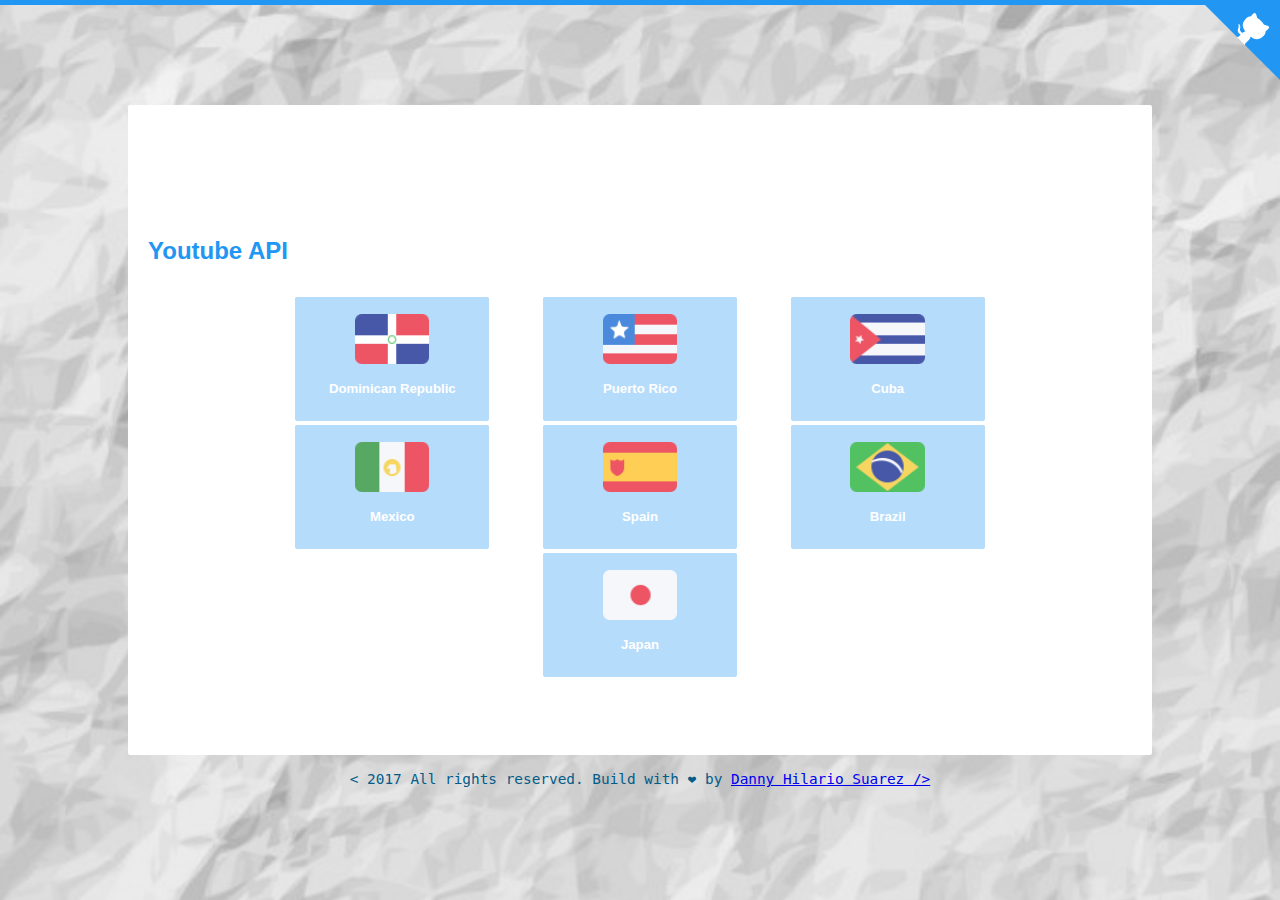
==== index.html @ 11acead3 "Update index.html" ====
<html xmlns="http://www.w3.org/1999/xhtml">


<head id="Head1" runat="server">
    <link rel="stylesheet" type="text/css" href="css/dd.css" />
    <link rel="stylesheet" type="text/css" href="https://fonts.googleapis.com/icon?family=Material+Icons" />
    <script src="js/dhs.js"></script>
</head>

<body>
	<a href="https://dannyhilariosuarez.github.io/dd/" target="_blank" class="github-corner">
    <svg width="80" height="80" viewBox="0 0 250 250" style="fill:#2196F3; color:#fff; position: absolute; top: 0; border: 0; right: 0;"><path d="M0,0 L115,115 L130,115 L142,142 L250,250 L250,0 Z"></path><path d="M128.3,109.0 C113.8,99.7 119.0,89.6 119.0,89.6 C122.0,82.7 120.5,78.6 120.5,78.6 C119.2,72.0 123.4,76.3 123.4,76.3 C127.3,80.9 125.5,87.3 125.5,87.3 C122.9,97.6 130.6,101.9 134.4,103.2" fill="currentColor" style="transform-origin: 130px 106px;" class="octo-arm"></path><path d="M115.0,115.0 C114.9,115.1 118.7,116.5 119.8,115.4 L133.7,101.6 C136.9,99.2 139.9,98.4 142.2,98.6 C133.8,88.0 127.5,74.4 143.8,58.0 C148.5,53.4 154.0,51.2 159.7,51.0 C160.3,49.4 163.2,43.6 171.4,40.1 C171.4,40.1 176.1,42.5 178.8,56.2 C183.1,58.6 187.2,61.8 190.9,65.4 C194.5,69.0 197.7,73.2 200.1,77.6 C213.8,80.2 216.3,84.9 216.3,84.9 C212.7,93.1 206.9,96.0 205.4,96.6 C205.1,102.4 203.0,107.8 198.3,112.5 C181.9,128.9 168.3,122.5 157.7,114.1 C157.9,116.9 156.7,120.9 152.7,124.9 L141.0,136.5 C139.8,137.7 141.6,141.9 141.8,141.8 Z" fill="currentColor" class="octo-body"></path>
    </svg></a>
    <main id="main" class="container">
        <div id="div_default" class="section"> 
            <div id="div-menu">
			<div>
        <h1 id="h2_dd">Youtube API</h1>
    </div>
                <div class="container">
                    <ul id="ol_menu">

                        <li data-order="1" data-draggable="false">
                            <div> 
                                <a class="imgTitle" href="#" title="Dominican Republic">
                                    <img src="images/rd.png">
                                </a>
                            </div> 
                                <span class="title">Dominican Republic</span> 
                        </li>

                        <li data-order="2" data-draggable="false">
                            <div>
                                <a class="imgTitle" href="#" title="Puerto Rico">
                                    <img src="images/pr.png">
                                </a>
                            </div>
                            <span class="title">Puerto Rico</span>
                        </li>

                        <li data-order="3" data-draggable="false">
                            <div>
                                <a class="imgTitle" href="#" title="Cuba">
                                    <img src="images/cuba.png">
                                </a>
                            </div>
                            <span class="title">Cuba</span>
                        </li>

                        <li data-order="4" data-draggable="false">
                            <div>
                                <a class="imgTitle" href="#" title="Mexico">
                                    <img src="images/mexico.png">
                                </a>
                            </div>
                            <span class="title">Mexico</span>
                        </li>
                        <li data-order="5" data-draggable="false" title="Spain">
                               <div>
                                <a class="imgTitle" href="#">
                                    <img src="images/spain.png">
                                </a>
                            </div>
                            <span class="title">Spain</span>
                        </li>
                        <li data-order="6" data-draggable="false">
                            <div>
                                <a class="imgTitle" href="#" title="Brazil">
                                    <img src="images/brazil.png">
                                </a>
                            </div>
                            <span class="title">Brazil</span>
                        </li>
                        <li data-order="5" data-draggable="false">
                            <div>
                                <a class="imgTitle" href="#" title="Japan">
                                    <img src="images/japan.png">
                                </a>
                            </div>
                            <span class="title">Japan</span>
                        </li>
                    </ul>
                </div>
            </div>

        </div>

    </main>
		<footer>
		<div id="div_footer">
			<p class="monospace footer-font">< 2017 All rights reserved. Build with 
        <span class="love">❤</span> by <a href="https://dannyhilariosuarez.github.io.site">Danny Hilario Suarez /></a></p>
		</div>
	</footer>
    <script>

        var container = document.getElementById('div_default');
        var mousePosition;
        var objPosition;
        var liChanged;
        var offset = [0, 0];
        var isDown = false;
        var obj;
        var i;
        var olmenuli = document.querySelectorAll('#ol_menu li');
        var olmenu = document.getElementById('ol_menu');
        var liClone;
         
        document.addEventListener('mouseup', function (e) { handleDrop(e); }); 
        Array.prototype.forEach.call(olmenuli, function (e) {
            e.addEventListener('mouseover', function (e) { focusMenu(e); });
            e.addEventListener('mouseleave', function (e) { handleDragLeave(); });
        });

    </script>
</body>
</html>
---- css/dd.css ----
#main {
    background-color: white;
    position: relative;
    min-height: 15%;
    margin-top: 100px;
    border-radius: 2px;	
}

.monospace {
  font-family: monospace; }

.footer-font {
  font-size: 0.9rem; }

#h2_dd {
    padding: 0 20px;
    color: #2196F3;
}

.link{
	color: #2196F3;
	font-weight: 600;
}

.heart{
	color: red;
	    font-size: 14px;
}

#div_footer{
	    text-align: center;
}

body{
    border-top: 5px solid #2196F3;
    background-image: url('../images/background5.jpg');
    background-repeat:no-repeat;
    background-size:cover;
} 

#ol_menu {
    display: -webkit-box;
    display: -webkit-flex;
    display: flex;
    list-style: none;
    -webkit-flex-wrap: wrap;
    flex-wrap: wrap;
    -webkit-box-pack: justify;
    padding: 10px 38px;
}

.imgTitle {
    transition: height 0.1s; 
}

#div-menu {
    padding-top: 7rem;
}

#div_default {
    min-height: 650px;
}

/*.drag { 
    color: #9E9E9E;
    cursor: move;
    position: absolute; 
    font-size:30px!important; 
}*/

.pr-2 {
    padding-right: 8px !important;
}

svg:not(:root) {
    overflow: hidden;
}

.octicon {
    vertical-align: text-bottom;
}

.octicon {
    display: inline-block;
    vertical-align: text-top;
    fill: currentColor;
}

#ol_menu li > div {
    padding: 15px !important;
    display: -webkit-box;
    display: -webkit-flex;
    display: flex;
    flex-direction: column;
    text-align: center; 
}

.imgTitle img {
    height: 50px;
    cursor: pointer;
} 

#ol_menu li { 
    width: 190px;
    margin: 2px auto;
    background-color: rgba(33, 150, 243, 0.33);
    border-radius: 2px;
    text-align: center;
    height: 120px;
    border: 2px solid transparent;
}  

@media screen and (min-width:1380px) {
    #ol_menu li { 
        margin:0;
    }
}

.container {
    margin: 0 auto;
    max-width: 1280px;
    width: 80%;
}

body {
    margin: 0px;
    background-color: #dfdfdf;
    color: #025C89;
    background-repeat: repeat-x;
    font-family: Tahoma, Geneva, sans-serif;
    font-size: 9pt;
    line-height: 1.5;
}

ul li {
    list-style-type: none;
}

.title {
    color: white;
    font-weight: 900;
    text-align: center;
        font-size: 1.1em;
}

.github-corner {
  display: none; }
  .github-corner:hover .octo-arm {
    animation: octocat-wave 560ms ease-in-out; }
  @media screen and (min-width: 768px) {
    .github-corner {
      display: block; } }

@keyframes octocat-wave {
  0%,100% {
    transform: rotate(0); }
  20%,60% {
    transform: rotate(-25deg); }
  40%,80% {
    transform: rotate(10deg); } }
.highlight {
  padding: 0;
  margin-top: 1.5em;
  margin-bottom: 1.5em; }
  .highlight, .highlight .hll, .highlight pre, .highlight code {
    background-color: #272822 !important;
    border-radius: 6px;
    border: none; }
  .highlight pre {
    margin: 0;
    padding: 0.75em 1.5em;
    white-space: pre;
    line-height: 23px;
    overflow-x: auto;
    margin-bottom: 0;
    word-break: inherit;
    word-wrap: inherit; }
    .highlight pre, .highlight pre code {
      color: #eeffdd; }
    .highlight pre code {
      white-space: pre;
      padding: 0 !important; }
      .highlight pre code * {
        white-space: nowrap; }
  .highlight .c {
    color: #75715e; }
  .highlight .err {
    color: #f2f1f2; }
  .highlight .k {
    color: #66d9ef; }
  .highlight .l {
    color: #ae81ff; }
  .highlight .n {
    color: #f8f8f2; }
  .highlight .o {
    color: #f92672; }
  .highlight .p {
    color: #f8f8f2; }
  .highlight .cm {
    color: #75715e; }
  .highlight .cp {
    color: #75715e; }
  .highlight .c1 {
    color: #75715e; }
  .highlight .cs {
    color: #75715e; }
  .highlight .ge {
    font-style: italic; }
  .highlight .gs {
    font-weight: bold; }
  .highlight .kc {
    color: #66d9ef; }
  .highlight .kd {
    color: #66d9ef; }
  .highlight .kn {
    color: #f92672; }
  .highlight .kp {
    color: #66d9ef; }
  .highlight .kr {
    color: #66d9ef; }
  .highlight .kt {
    color: #66d9ef; }
  .highlight .ld {
    color: #e6db74; }
  .highlight .m {
    color: #ae81ff; }
  .highlight .s {
    color: #e6db74; }
  .highlight .na {
    color: #a6e22e; }
  .highlight .nb {
    color: #f8f8f2; }
  .highlight .nc {
    color: #a6e22e; }
  .highlight .no {
    color: #66d9ef; }
  .highlight .nd {
    color: #a6e22e; }
  .highlight .ni {
    color: #f8f8f2; }
  .highlight .ne {
    color: #a6e22e; }
  .highlight .nf {
    color: #a6e22e; }
  .highlight .nl {
    color: #f8f8f2; }
  .highlight .nn {
    color: #f8f8f2; }
  .highlight .nx {
    color: #a6e22e; }
  .highlight .py {
    color: #f8f8f2; }
  .highlight .nt {
    color: #f92672; }
  .highlight .nv {
    color: #f8f8f2; }
  .highlight .ow {
    color: #f92672; }
  .highlight .w {
    color: #f8f8f2; }
  .highlight .mf {
    color: #ae81ff; }
  .highlight .mh {
    color: #ae81ff; }
  .highlight .mi {
    color: #ae81ff; }
  .highlight .mo {
    color: #ae81ff; }
  .highlight .sb {
    color: #e6db74; }
  .highlight .sc {
    color: #e6db74; }
  .highlight .sd {
    color: #e6db74; }
  .highlight .s2 {
    color: #e6db74; }
  .highlight .se {
    color: #ae81ff; }
  .highlight .sh {
    color: #e6db74; }
  .highlight .si {
    color: #e6db74; }
  .highlight .sx {
    color: #e6db74; }
  .highlight .sr {
    color: #e6db74; }
  .highlight .s1 {
    color: #e6db74; }
  .highlight .ss {
    color: #e6db74; }
  .highlight .bp {
    color: #f8f8f2; }
  .highlight .vc {
    color: #f8f8f2; }
  .highlight .vg {
    color: #f8f8f2; }
  .highlight .vi {
    color: #f8f8f2; }
  .highlight .il {
    color: #ae81ff; }
  .highlight .gu {
    color: #75715e; }
  .highlight .gd {
    color: #f92672; }
  .highlight .gi {
    color: #a6e22e; }
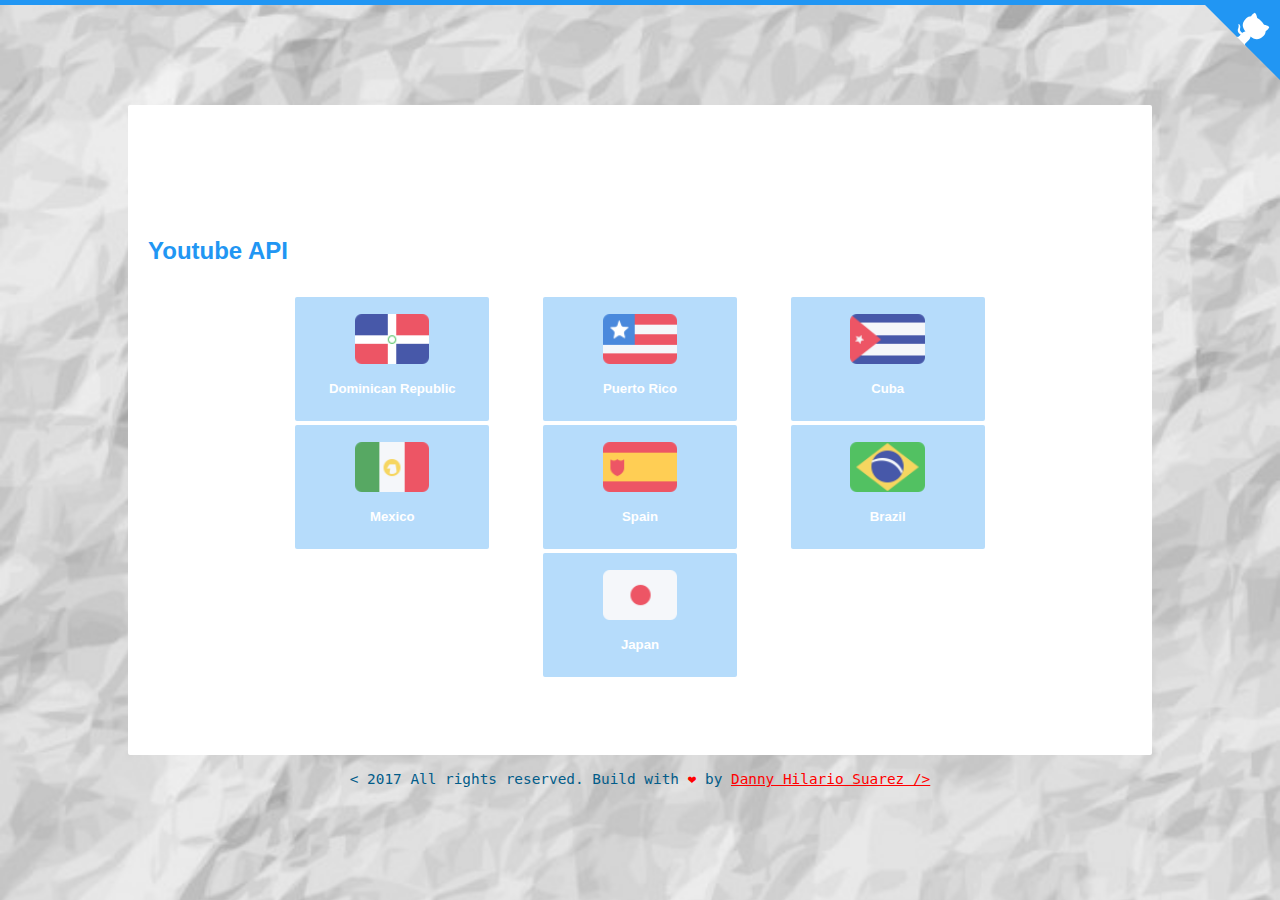
==== commit dedbff86: "Update index.html" ====
--- a/index.html
+++ b/index.html
@@ -90,7 +90,7 @@
 		<footer>
 		<div id="div_footer">
 			<p class="monospace footer-font">< 2017 All rights reserved. Build with 
-        <span class="love">❤</span> by <a href="https://dannyhilariosuarez.github.io.site">Danny Hilario Suarez /></a></p>
+        <span class="love">❤</span> by <a class="love" href="https://dannyhilariosuarez.github.io.site">Danny Hilario Suarez /></a></p>
 		</div>
 	</footer>
     <script>
--- a/css/dd.css
+++ b/css/dd.css
@@ -12,6 +12,9 @@
 
 .footer-font {
   font-size: 0.9rem; }
+
+.love {
+  color: red; }
 
 #h2_dd {
     padding: 0 20px;
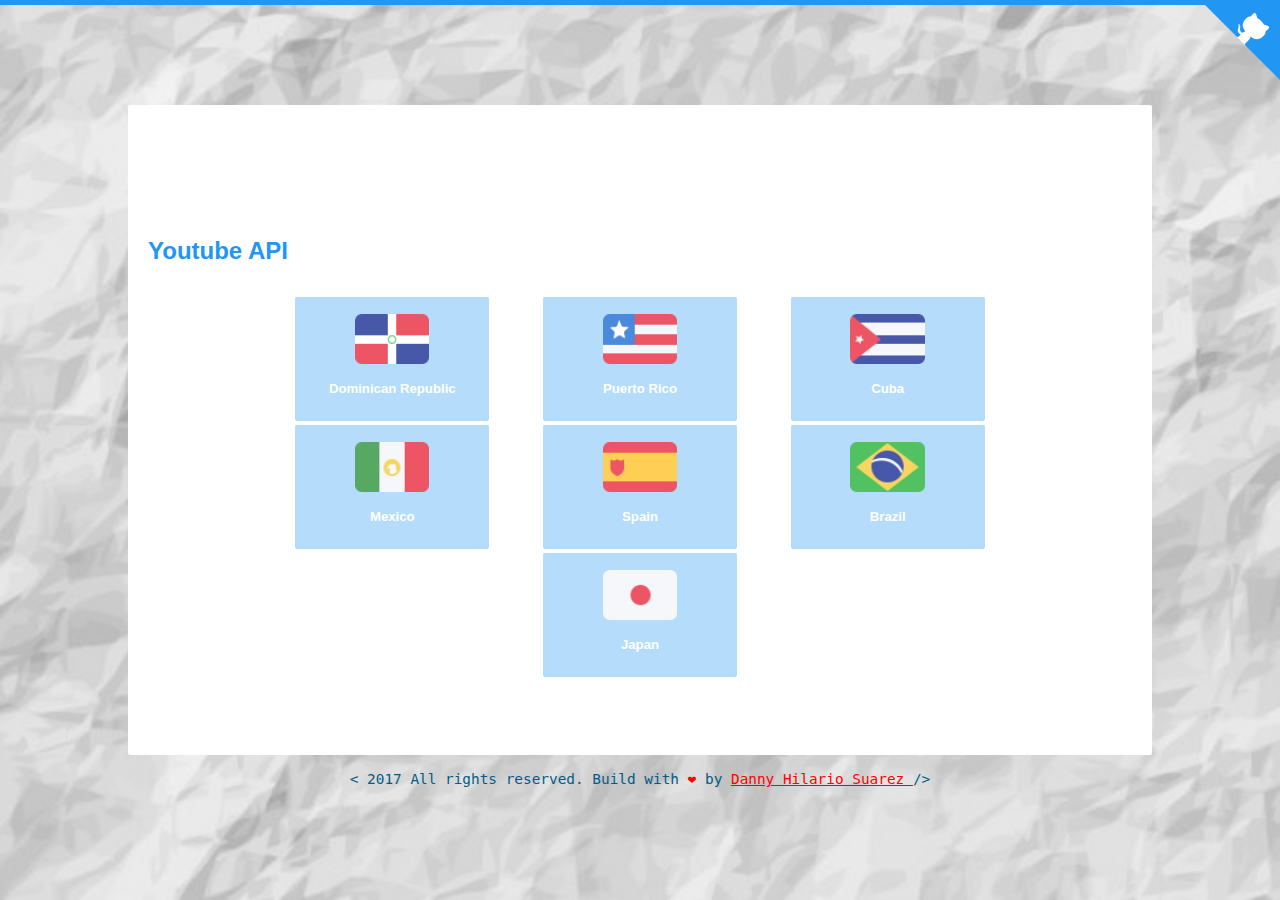
==== commit ba99a239: "Update index.html" ====
--- a/index.html
+++ b/index.html
@@ -90,7 +90,7 @@
 		<footer>
 		<div id="div_footer">
 			<p class="monospace footer-font">< 2017 All rights reserved. Build with 
-        <span class="love">❤</span> by <a class="love" href="https://dannyhilariosuarez.github.io.site">Danny Hilario Suarez /></a></p>
+        <span class="love">❤</span> by <a class="love" href="https://dannyhilariosuarez.github.io.site">Danny Hilario Suarez </a> /></p>
 		</div>
 	</footer>
     <script>
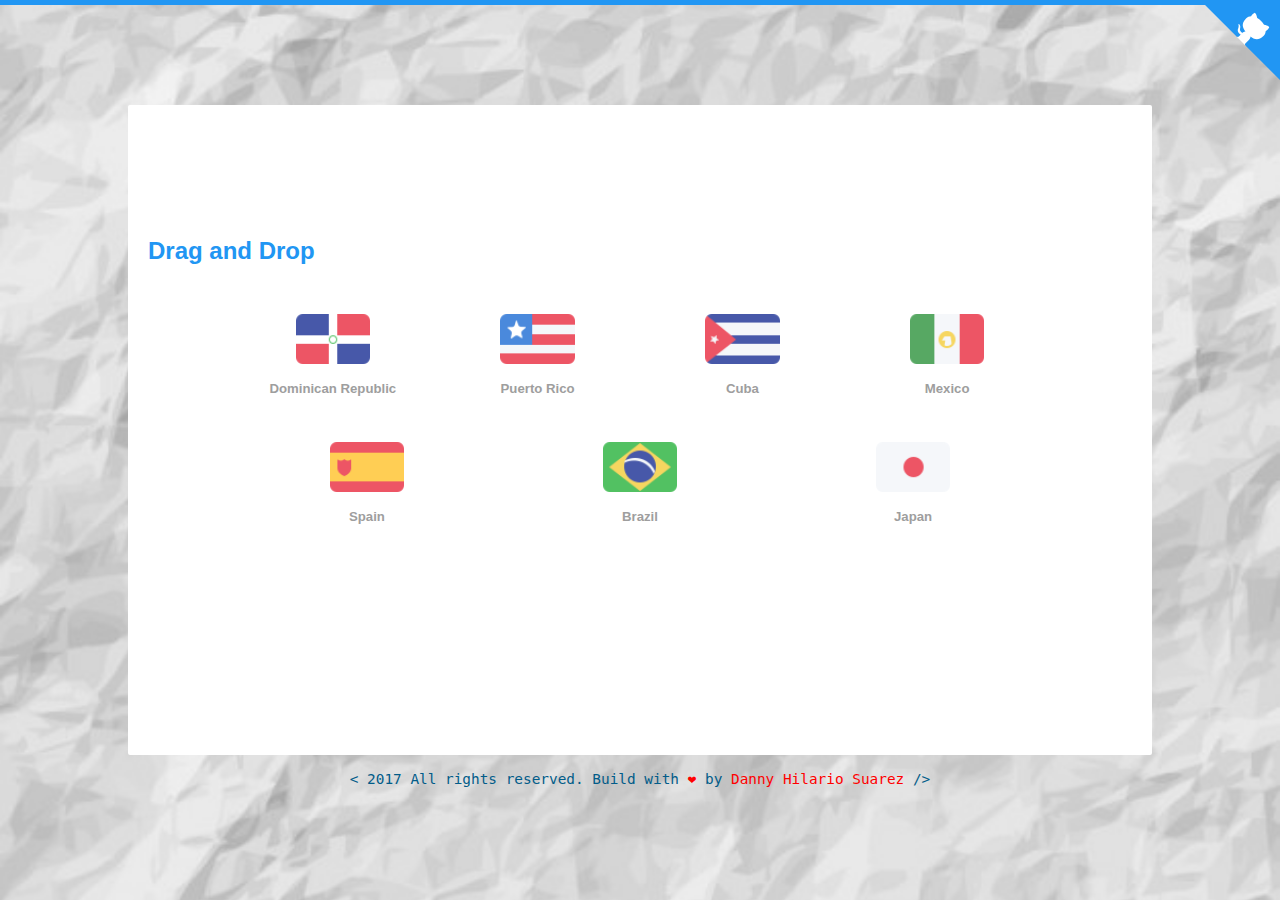
==== commit 579b5a48: "Update index.html" ====
--- a/index.html
+++ b/index.html
@@ -16,7 +16,7 @@
         <div id="div_default" class="section"> 
             <div id="div-menu">
 			<div>
-        <h1 id="h2_dd">Youtube API</h1>
+        <h1 id="h2_dd">Drag and Drop</h1>
     </div>
                 <div class="container">
                     <ul id="ol_menu">
--- a/css/dd.css
+++ b/css/dd.css
@@ -5,6 +5,10 @@
     min-height: 15%;
     margin-top: 100px;
     border-radius: 2px;	
+}
+
+a{
+  text-decoration: none;
 }
 
 .monospace {
@@ -50,7 +54,7 @@
     -webkit-flex-wrap: wrap;
     flex-wrap: wrap;
     -webkit-box-pack: justify;
-    padding: 10px 38px;
+    padding: 10px 0;
 }
 
 .imgTitle {
@@ -107,7 +111,7 @@
 #ol_menu li { 
     width: 190px;
     margin: 2px auto;
-    background-color: rgba(33, 150, 243, 0.33);
+    background-color: rgba(255, 255, 255, 0.37);
     border-radius: 2px;
     text-align: center;
     height: 120px;
@@ -141,7 +145,7 @@
 }
 
 .title {
-    color: white;
+    color: #9E9E9E;
     font-weight: 900;
     text-align: center;
         font-size: 1.1em;
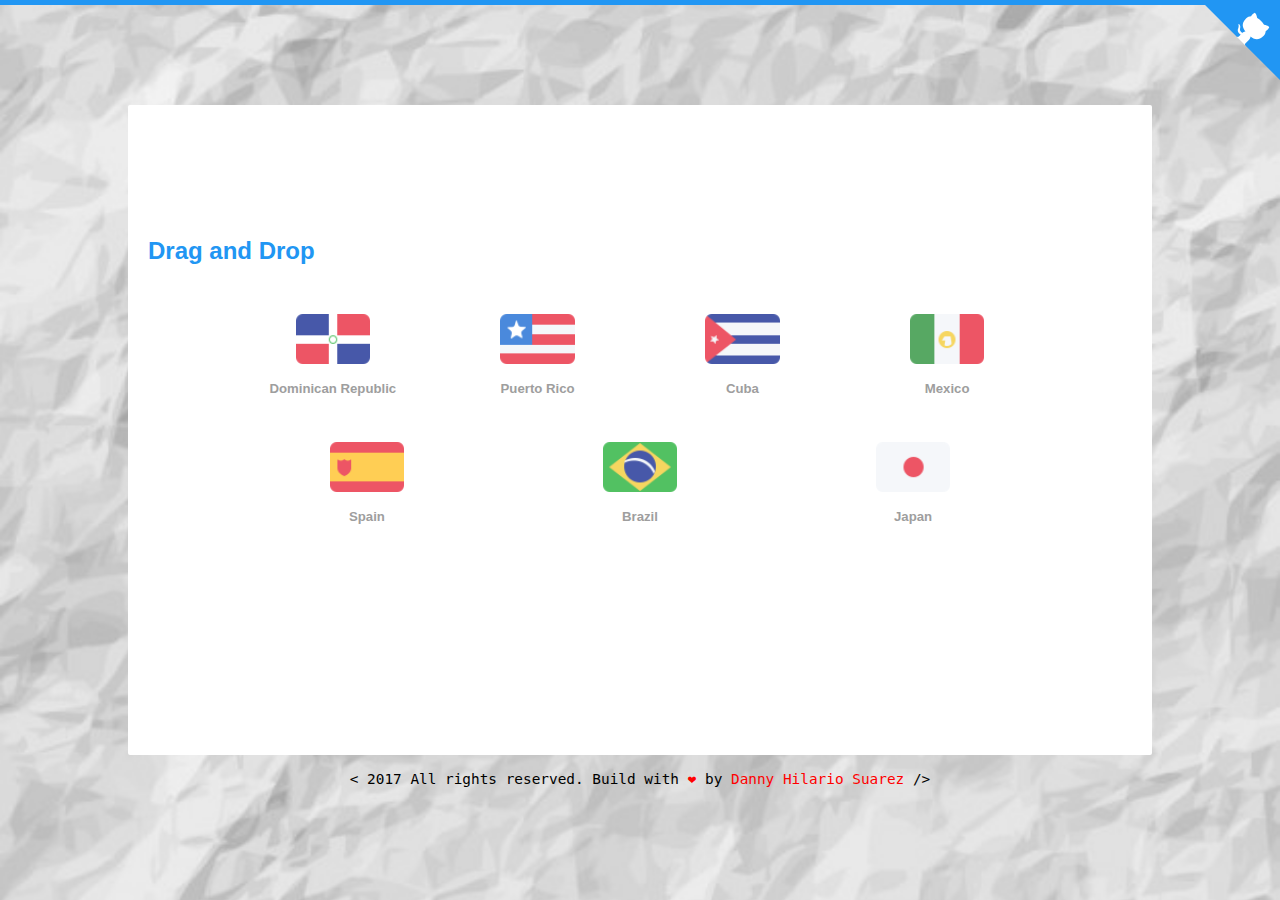
==== commit f5c20a36: "Update index.html" ====
--- a/index.html
+++ b/index.html
@@ -9,7 +9,7 @@
 </head>
 
 <body>
-	<a href="https://dannyhilariosuarez.github.io/dd/" target="_blank" class="github-corner">
+	<a href="https://github.com/dannyhilariosuarez/dd" target="_blank" class="github-corner">
     <svg width="80" height="80" viewBox="0 0 250 250" style="fill:#2196F3; color:#fff; position: absolute; top: 0; border: 0; right: 0;"><path d="M0,0 L115,115 L130,115 L142,142 L250,250 L250,0 Z"></path><path d="M128.3,109.0 C113.8,99.7 119.0,89.6 119.0,89.6 C122.0,82.7 120.5,78.6 120.5,78.6 C119.2,72.0 123.4,76.3 123.4,76.3 C127.3,80.9 125.5,87.3 125.5,87.3 C122.9,97.6 130.6,101.9 134.4,103.2" fill="currentColor" style="transform-origin: 130px 106px;" class="octo-arm"></path><path d="M115.0,115.0 C114.9,115.1 118.7,116.5 119.8,115.4 L133.7,101.6 C136.9,99.2 139.9,98.4 142.2,98.6 C133.8,88.0 127.5,74.4 143.8,58.0 C148.5,53.4 154.0,51.2 159.7,51.0 C160.3,49.4 163.2,43.6 171.4,40.1 C171.4,40.1 176.1,42.5 178.8,56.2 C183.1,58.6 187.2,61.8 190.9,65.4 C194.5,69.0 197.7,73.2 200.1,77.6 C213.8,80.2 216.3,84.9 216.3,84.9 C212.7,93.1 206.9,96.0 205.4,96.6 C205.1,102.4 203.0,107.8 198.3,112.5 C181.9,128.9 168.3,122.5 157.7,114.1 C157.9,116.9 156.7,120.9 152.7,124.9 L141.0,136.5 C139.8,137.7 141.6,141.9 141.8,141.8 Z" fill="currentColor" class="octo-body"></path>
     </svg></a>
     <main id="main" class="container">
--- a/css/dd.css
+++ b/css/dd.css
@@ -132,8 +132,7 @@
 
 body {
     margin: 0px;
-    background-color: #dfdfdf;
-    color: #025C89;
+    background-color: #dfdfdf; 
     background-repeat: repeat-x;
     font-family: Tahoma, Geneva, sans-serif;
     font-size: 9pt;
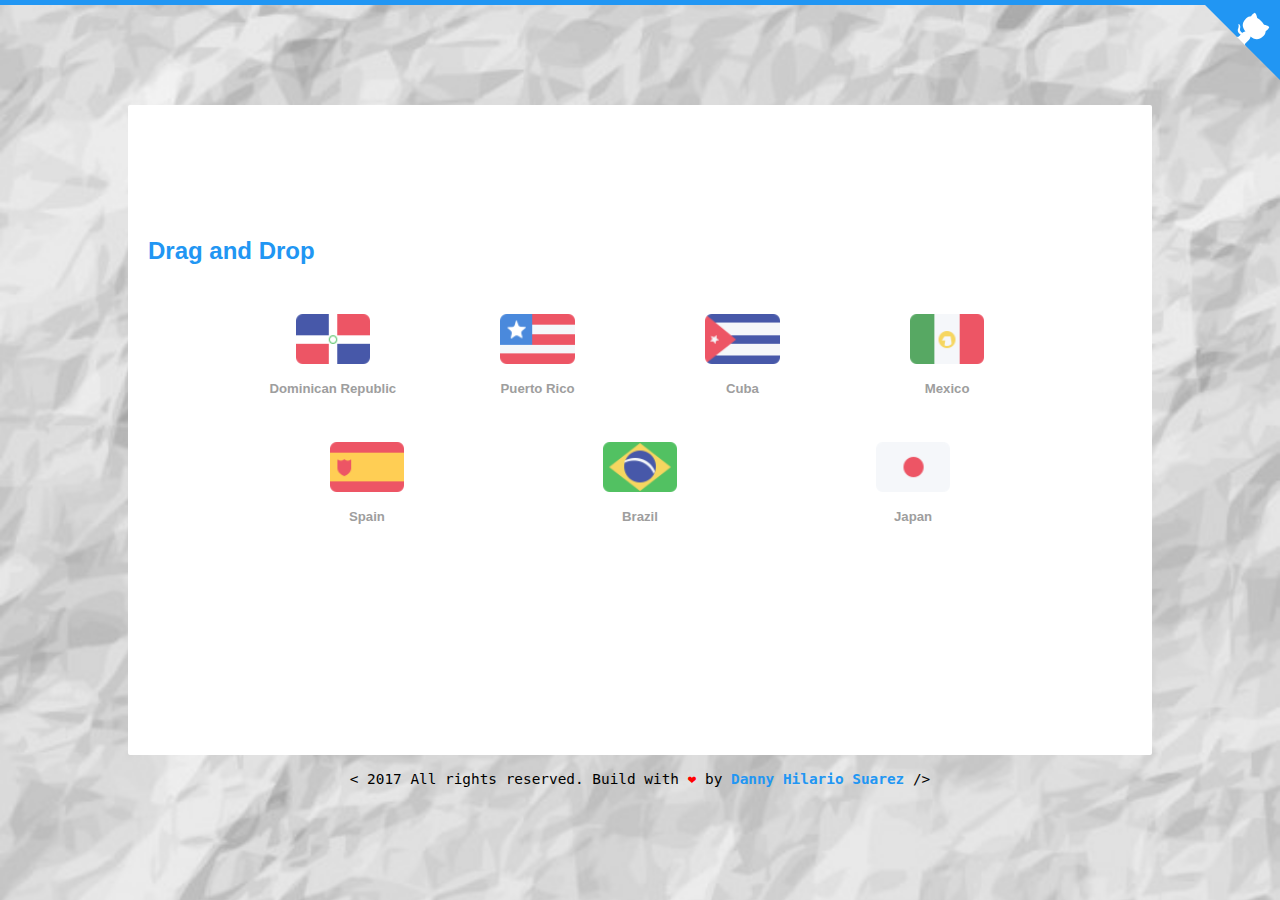
==== commit cb017531: "Update index.html" ====
--- a/index.html
+++ b/index.html
@@ -90,7 +90,7 @@
 		<footer>
 		<div id="div_footer">
 			<p class="monospace footer-font">< 2017 All rights reserved. Build with 
-        <span class="love">❤</span> by <a class="love" href="https://dannyhilariosuarez.github.io.site">Danny Hilario Suarez </a> /></p>
+        <span class="love">❤</span> by <a class="link" href="https://dannyhilariosuarez.github.io/site">Danny Hilario Suarez </a> /></p>
 		</div>
 	</footer>
     <script>
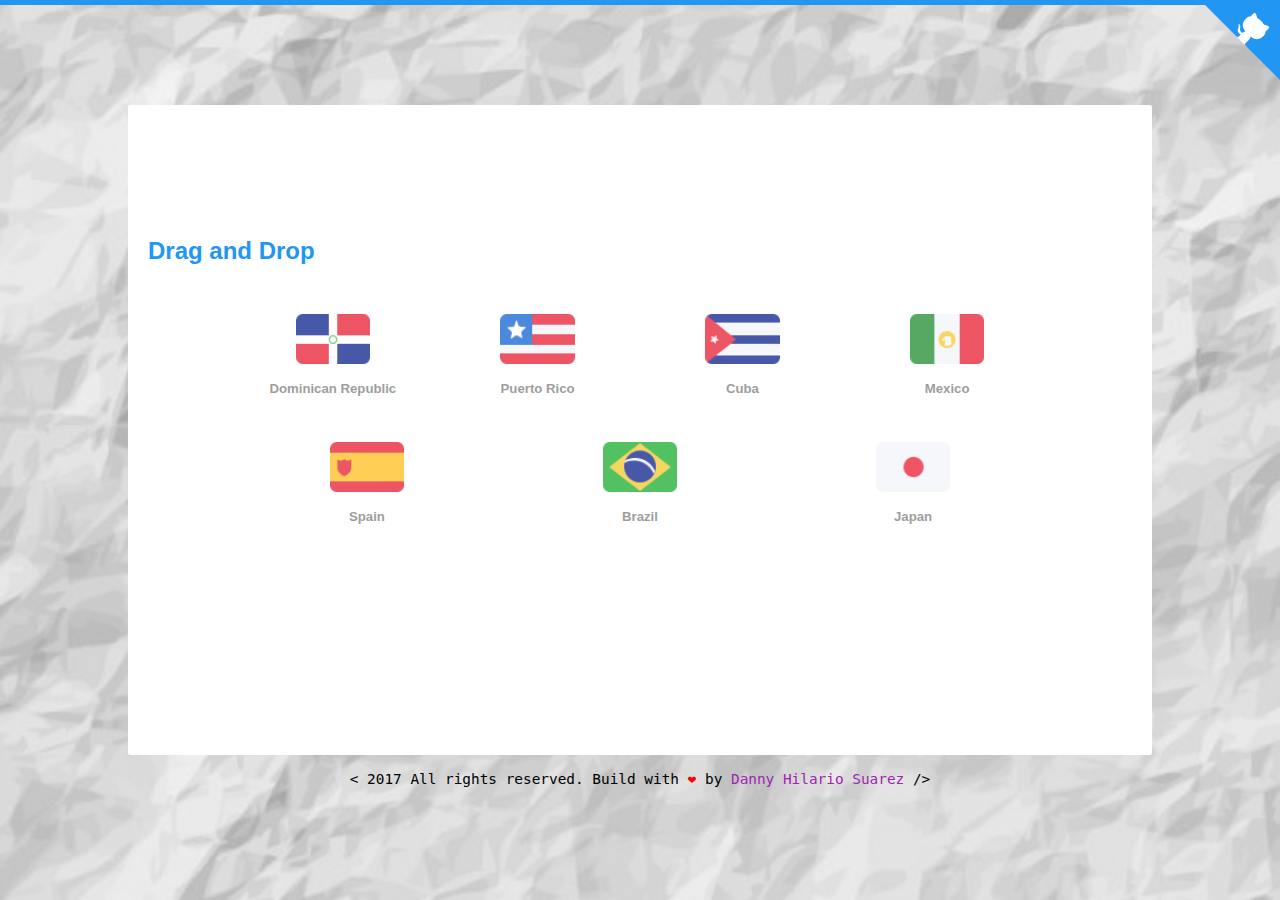
==== commit fbe20e3a: "Update index.html" ====
--- a/index.html
+++ b/index.html
@@ -90,7 +90,7 @@
 		<footer>
 		<div id="div_footer">
 			<p class="monospace footer-font">< 2017 All rights reserved. Build with 
-        <span class="love">❤</span> by <a class="link" href="https://dannyhilariosuarez.github.io/site">Danny Hilario Suarez </a> /></p>
+        <span class="love">❤</span> by <a class="linkDa" href="https://dannyhilariosuarez.github.io/site">Danny Hilario Suarez </a> /></p>
 		</div>
 	</footer>
     <script>
--- a/css/dd.css
+++ b/css/dd.css
@@ -19,6 +19,10 @@
 
 .love {
   color: red; }
+
+.linkDa {
+  color: #9C27B0; 
+}
 
 #h2_dd {
     padding: 0 20px;
@@ -120,7 +124,7 @@
 
 @media screen and (min-width:1380px) {
     #ol_menu li { 
-        margin:0;
+        margin:5px;
     }
 }
 
